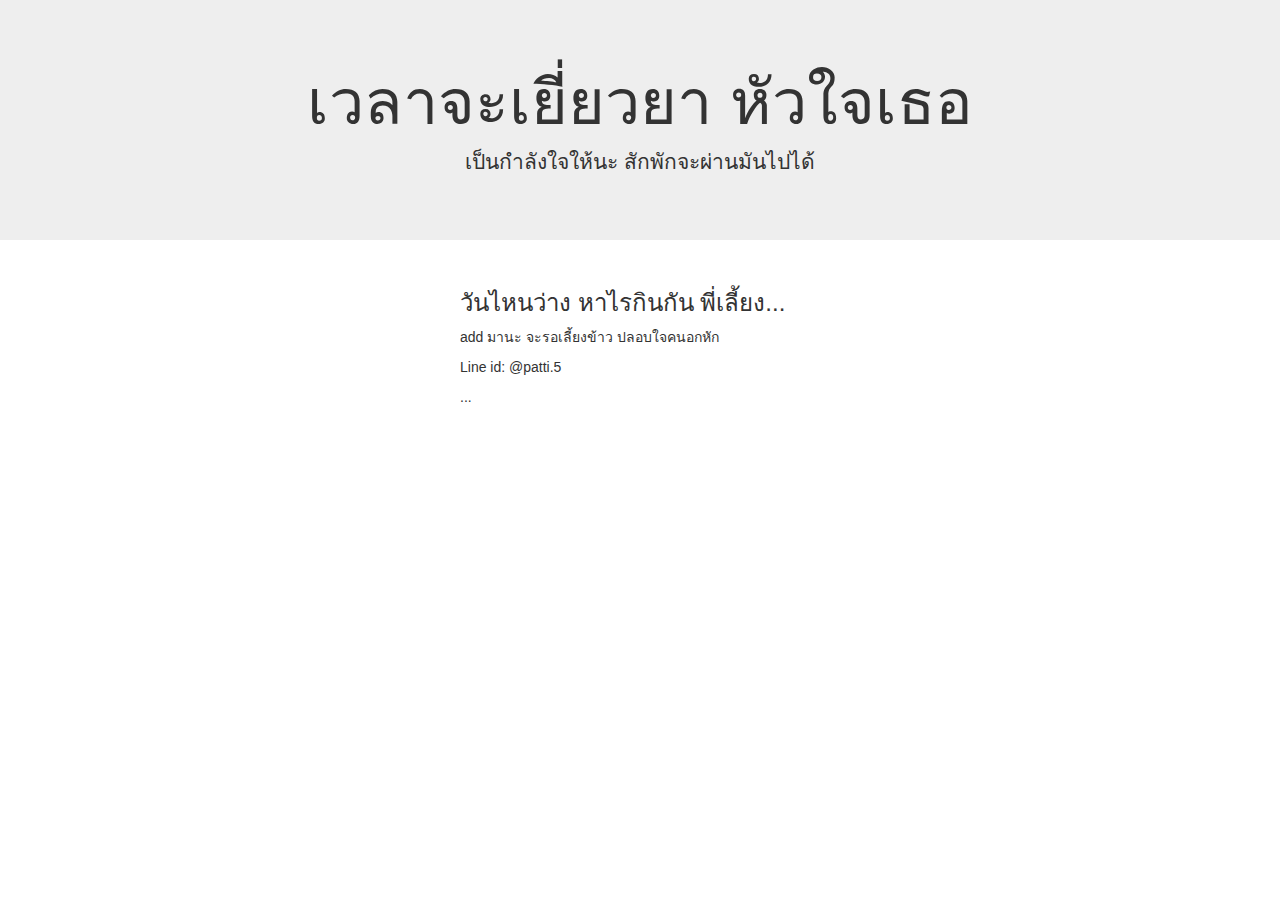
==== answer2.html @ 97b44b4b "add new" ====
<!DOCTYPE html>
<html lang="en">
<head>
  <title>Bootstrap Example</title>
  <meta charset="utf-8">
  <meta name="viewport" content="width=device-width, initial-scale=1">
  <link rel="stylesheet" href="https://maxcdn.bootstrapcdn.com/bootstrap/3.4.1/css/bootstrap.min.css">
  <script src="https://ajax.googleapis.com/ajax/libs/jquery/3.7.1/jquery.min.js"></script>
  <script src="https://maxcdn.bootstrapcdn.com/bootstrap/3.4.1/js/bootstrap.min.js"></script>
</head>
<body>

<div class="jumbotron text-center">
  <h1>เวลาจะเยี่ยวยา หัวใจเธอ</h1>
  <p>เป็นกำลังใจให้นะ สักพักจะผ่านมันไปได้ </p> 
</div>
  
<div class="container">
  <div class="row">
    <div class="col-sm-4">
     </div>
    <div class="col-sm-4">
      <h3>วันไหนว่าง หาไรกินกัน พี่เลี้ยง...</h3>
      <p>add มานะ จะรอเลี้ยงข้าว ปลอบใจคนอกหัก </p>
      <p>Line id: @patti.5 </p>
      <p>...</p>
    </div>
    <div class="col-sm-4">
        </div>
  </div>
</div>

</body>
</html>
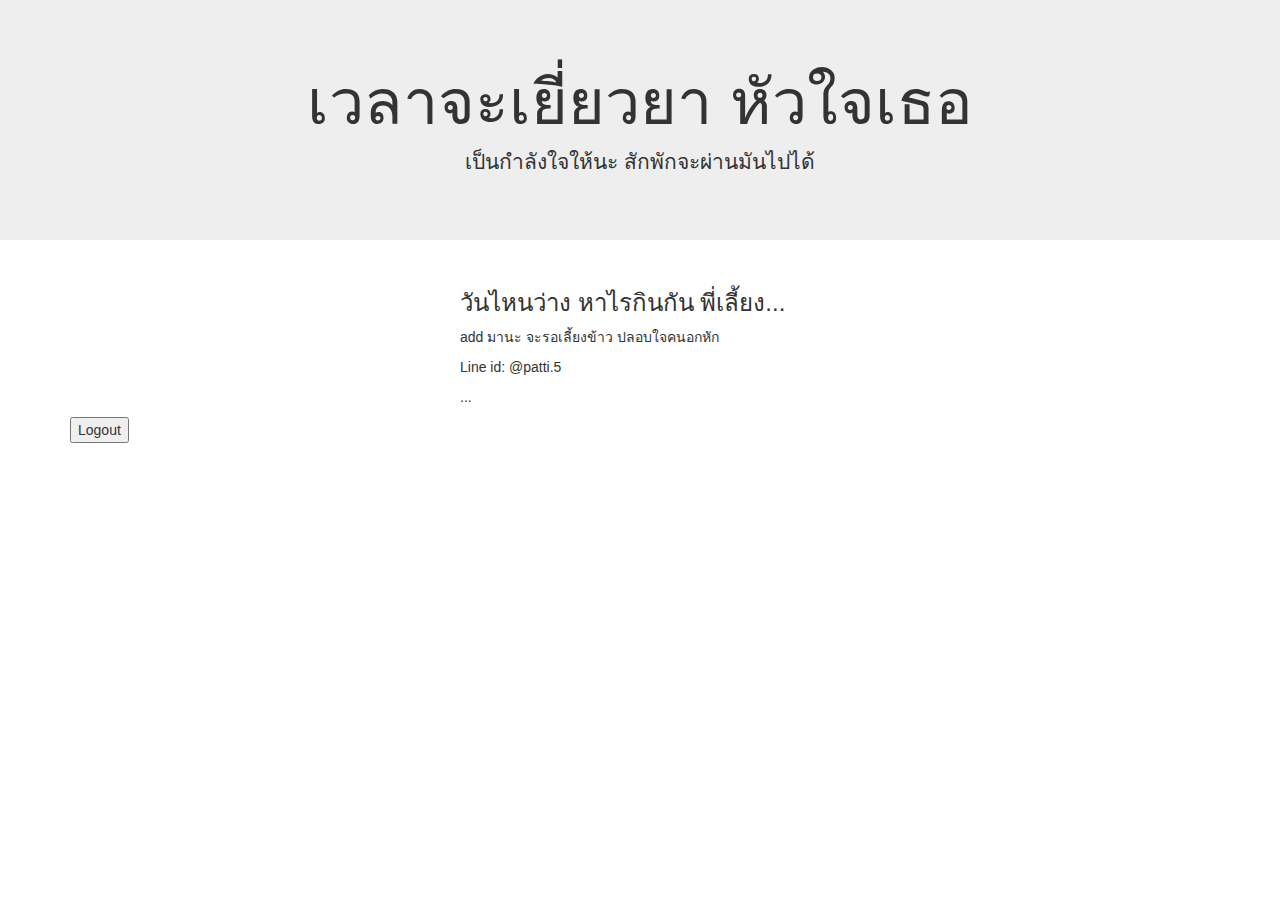
==== commit 8866b02f: "ีupdate" ====
--- a/answer2.html
+++ b/answer2.html
@@ -28,6 +28,7 @@
     <div class="col-sm-4">
         </div>
   </div>
+  <button id="logout-btn" onclick="logout()" >Logout</button>
 </div>
 
 </body>
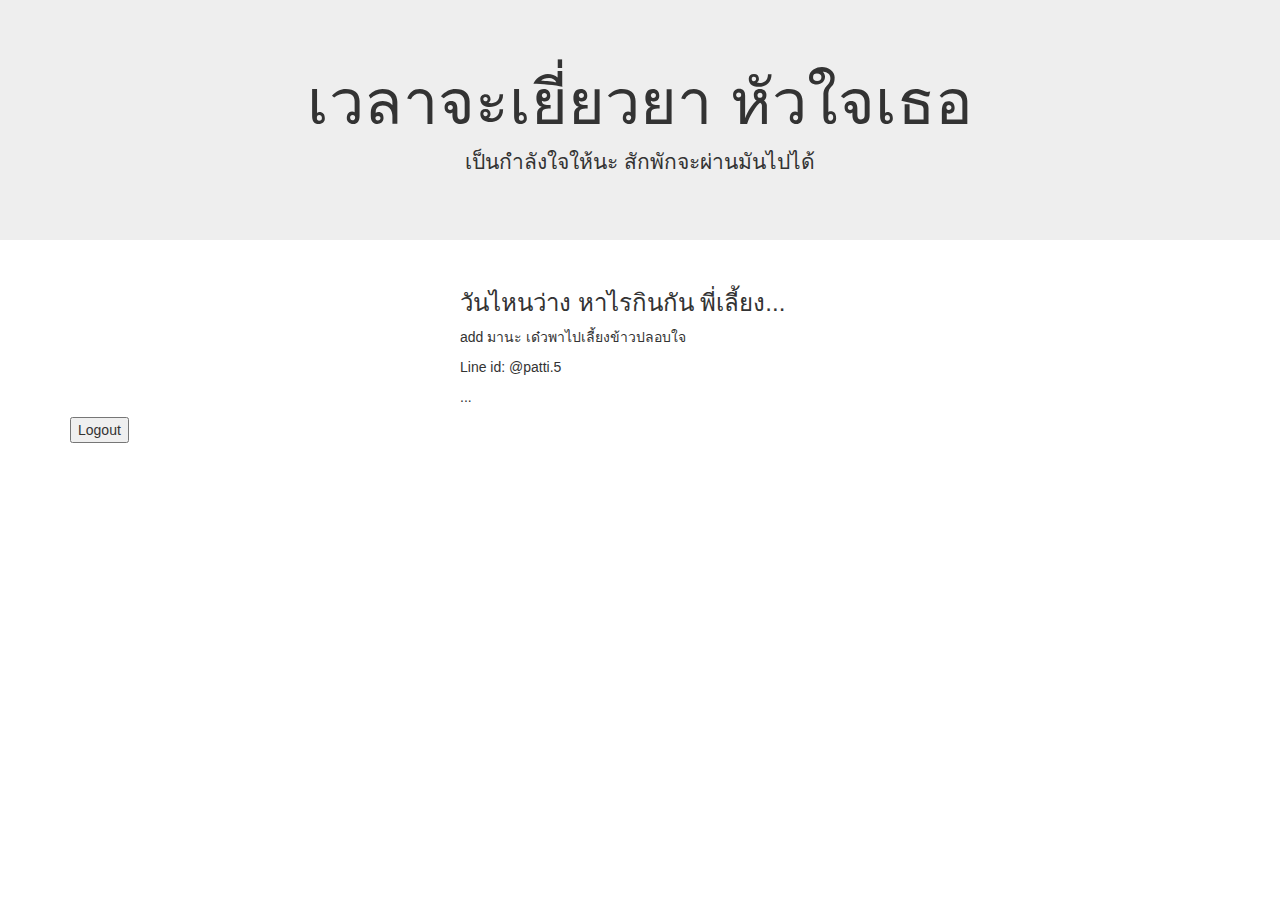
==== commit b779f711: "update" ====
--- a/answer2.html
+++ b/answer2.html
@@ -21,8 +21,9 @@
      </div>
     <div class="col-sm-4">
       <h3>วันไหนว่าง หาไรกินกัน พี่เลี้ยง...</h3>
-      <p>add มานะ จะรอเลี้ยงข้าว ปลอบใจคนอกหัก </p>
+      <p>add มานะ เด๋วพาไปเลี้ยงข้าวปลอบใจ </p>
       <p>Line id: @patti.5 </p>
+      <p></p>
       <p>...</p>
     </div>
     <div class="col-sm-4">
@@ -30,6 +31,6 @@
   </div>
   <button id="logout-btn" onclick="logout()" >Logout</button>
 </div>
-
+<script src="script.js"></script>
 </body>
 </html>
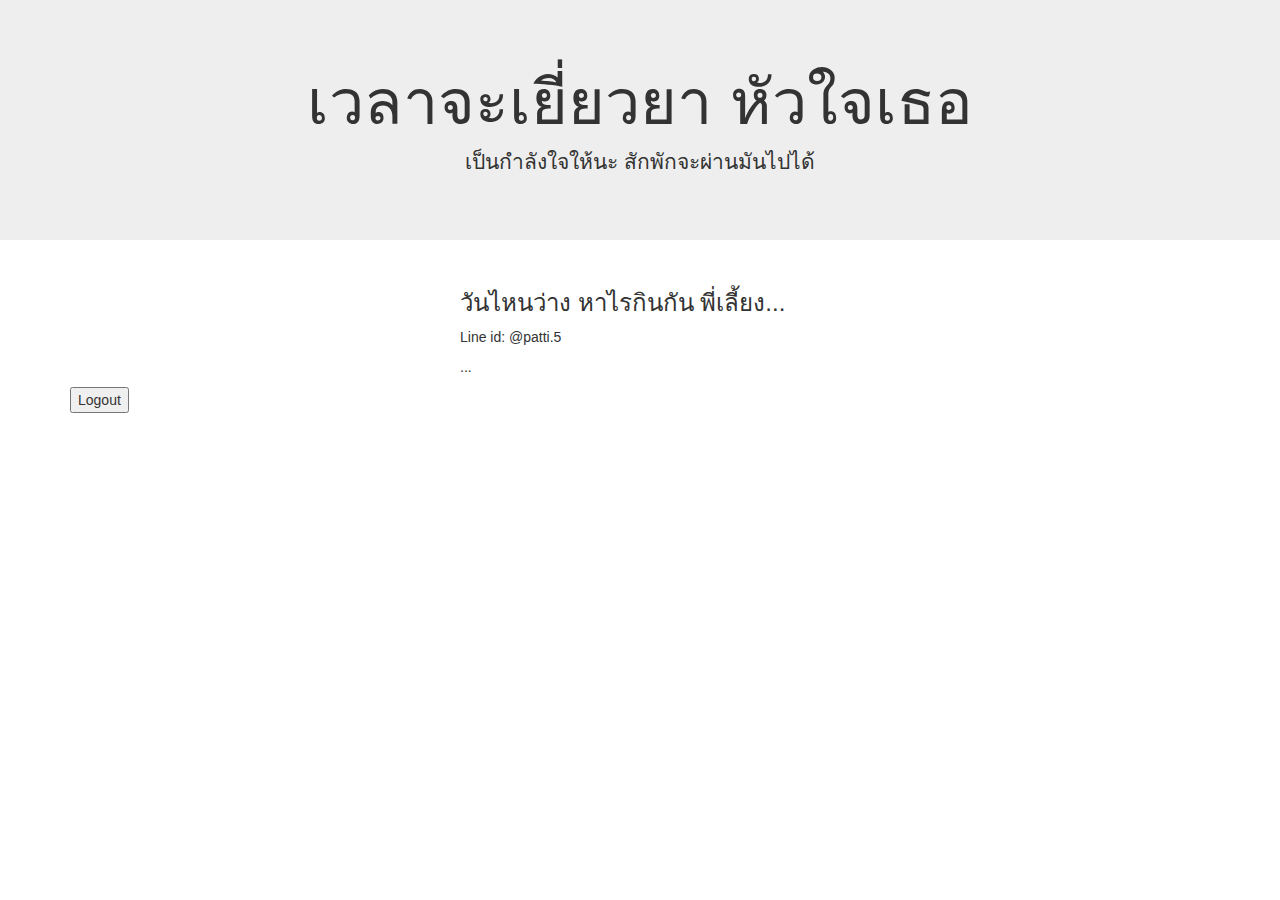
==== commit e6d839f4: "update" ====
--- a/answer2.html
+++ b/answer2.html
@@ -21,7 +21,6 @@
      </div>
     <div class="col-sm-4">
       <h3>วันไหนว่าง หาไรกินกัน พี่เลี้ยง...</h3>
-      <p>add มานะ เด๋วพาไปเลี้ยงข้าวปลอบใจ </p>
       <p>Line id: @patti.5 </p>
       <p></p>
       <p>...</p>
